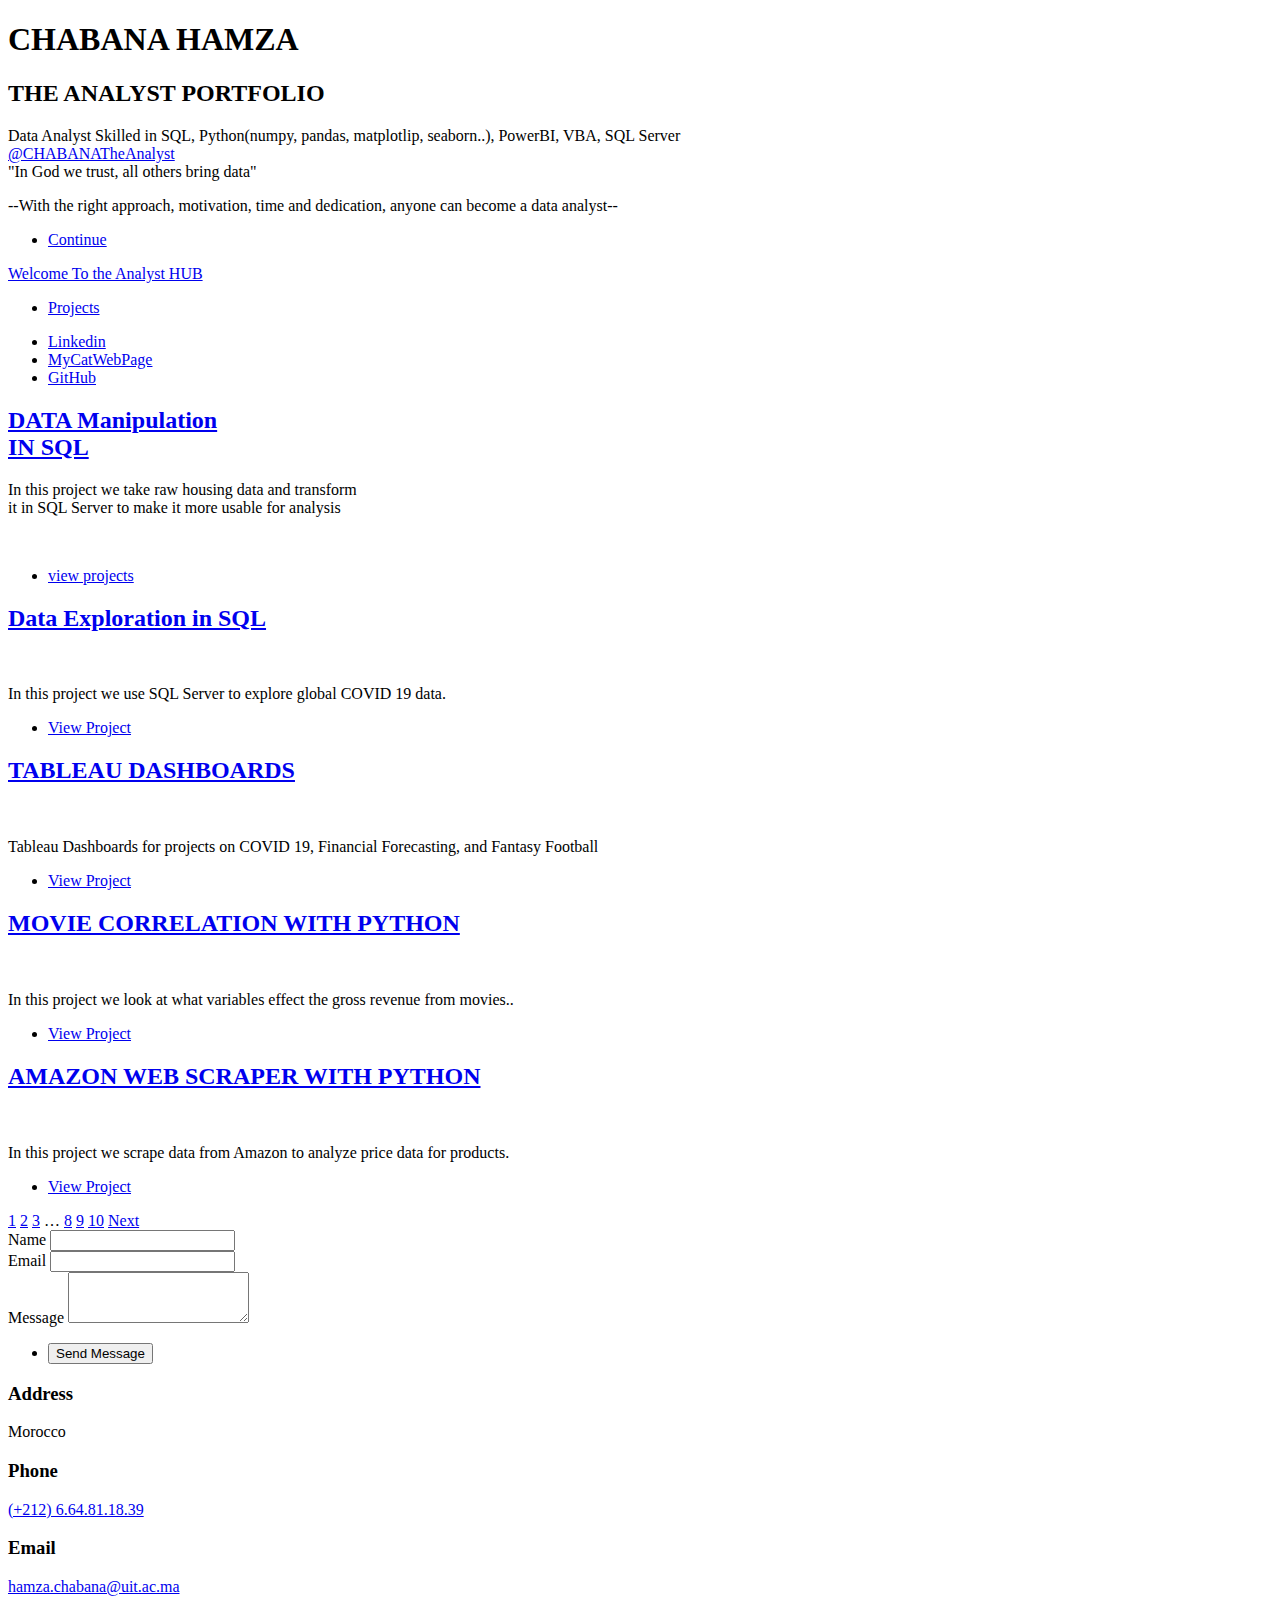
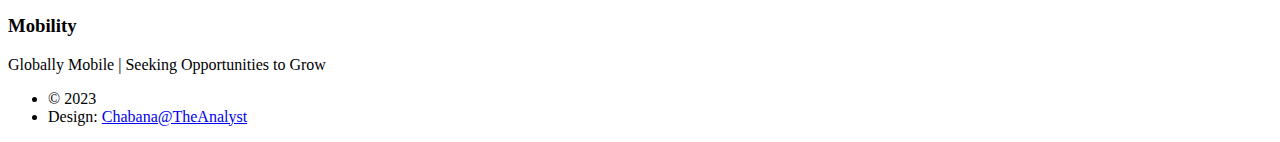
==== index.html @ 93e2298d "COPYRIGTH CHABANA" ====
<!DOCTYPE HTML>
<!--
	Massively by HTML5 UP
	html5up.net | @ajlkn
	Free for personal and commercial use under the CCA 3.0 license (html5up.net/license)
-->
<html>
	<head>
		<title>Welcome - CHABANA PORT</title>
		<meta charset="utf-8" />
		<meta name="viewport" content="width=device-width, initial-scale=1, user-scalable=no" />
		<link rel="stylesheet" href="assets/css/main.css" />
		<noscript><link rel="stylesheet" href="assets/css/noscript.css" /></noscript>
		 
	</head>
	<body class="is-preload">

		<!-- Wrapper -->
			<div id="wrapper" class="fade-in">

				<!-- Intro -->
					<div id="intro">
						<h1>CHABANA HAMZA<br /></h1>
					<h2>THE ANALYST PORTFOLIO</h2>
						<p>Data Analyst Skilled in SQL, Python(numpy, pandas, matplotlip, seaborn..), PowerBI, VBA, SQL Server <a href="https://www.linkedin.com/in/hamza-chabana/" target="_blank"><br/>@CHABANATheAnalyst</a><br />
							"In God we trust, all others bring data"				
						</p>
						--With the right approach, motivation, time and dedication, anyone can become a data analyst--
						
						
						
						<ul class="actions">
							<li><a href="#header" class="button icon solid solo fa-arrow-down scrolly">Continue</a></li>
						</ul>	
					</div>


				<!-- Header -->
					<header id="header">
						<a href="index.html" class="logo">Welcome To the Analyst HUB</a>
						<p></p>
					</header>
					

				<!-- Nav -->
					<nav id="nav">
						<ul class="links">
							<li class="active"><a href="index.html">Projects</a></li>
							<!-- <li><a href="generic.html">Generic Page</a></li>
							<li><a href="elements.html">Elements Reference</a></li> -->
						</ul>
						<ul class="icons">
							<li><a href="https://www.linkedin.com/in/hamza-chabana/" target="_blank" class="icon brands fa-linkedin"><span class="label">Linkedin</span></a></li>
							<!-- <li><a href="http://2dequan2.pythonanywhere.com/" target="_blank" class="icon brands fa-globe" target="_blank"><span class="label">Facebook</span></a></li>
							 -->
							 <!-- <li><a href="http://2dequan2.pythonanywhere.com/" target="_blank" class="icon brands fa-cat" target="_blank"><span class="label">MyCatWebPage</span></a></li> -->
							 <li>
								<a href="http://2dequan2.pythonanywhere.com/" target="_blank" class="icon brands fa-cat" style="background-image: url('https://cdn-icons-png.flaticon.com/128/718/718110.png');" target="_blank">
								  <span class="label">MyCatWebPage</span>
								</a>
							  </li>
							  
							  <li><a href="#" target="_blank" class="icon brands fa-github" target="_blank"><span class="label">GitHub</span></a></li>

						</ul>
					</nav>

				<!-- Main -->
					<div id="main">

						<!-- Featured Post -->
							<article class="post featured">
								<header class="major">
									<!--<span class="date">April 25, 2017</span>-->
									<h2><a href="https://www.linkedin.com/in/hamza-chabana/" target="_blank">DATA Manipulation<br/>IN SQL<br />
									</a></h2>
									<p>In this project we take raw housing data and transform<br />
										it in SQL Server to make it more usable for analysis
								</header>
								<a href="https://www.linkedin.com/in/hamza-chabana/" target="_blank" class="image main"><img src="images/Single-Thread-Connectivity-20.jpg" alt="" /></a>
								<ul class="actions special">
									<li><a href="https://www.linkedin.com/in/hamza-chabana/" target="_blank" class="button large">view projects</a></li>
								</ul>
							</article>

						<!-- Posts -->
							<section class="posts">
								<article>
									<header>
										<h2><a href="#" target="_blank">Data Exploration in SQL<br />
										</a></h2>
									</header>
									<a href="#" target="_blank" class="image fit"><img src="images/covid.jpg" alt="" /></a>
									<p>In this project we use SQL Server to explore global COVID 19 data.</p>
									<ul class="actions special">
										<li><a href="#" target="_blank" class="button">View Project</a></li>
									</ul>
								</article>
								<article>
									<header>
										
										<h2><a href="#" target="_blank">TABLEAU DASHBOARDS<br />
										</a></h2>
									</header>
									<a href="#" target="_blank" class="image fit"><img src="images/tableau.jpg" alt="" /></a>
									<p>Tableau Dashboards for projects on COVID 19, Financial Forecasting, and Fantasy Football</p>
									<ul class="actions special">
										<li><a href="#" target="_blank" class="button">View Project</a></li>
									</ul>
								</article>
								<article>
									<header>
										<h2><a href="#" target="_blank">MOVIE CORRELATION
											WITH PYTHON<br />
										</a></h2>
									</header>
									<a href="#" target="_blank" class="image fit"><img src="images/movies.jpg" alt="" /></a>
									<p>In this project we look at what variables effect the gross revenue from movies..</p>
									<ul class="actions special">
										<li><a href="#" target="_blank" class="button">View Project</a></li>
									</ul>
								</article>
								<article>
									<header>
										
										<h2><a href="#" target="_blank">AMAZON WEB SCRAPER
											WITH PYTHON<br />
										</a></h2>
									</header>
									<a href="#" target="_blank" class="image fit"><img src="images/amazon2.jpg" alt="" /></a>
									<p>In this project we scrape data from Amazon to analyze price data for products.</p>
									<ul class="actions special">
										<li><a href="#" target="_blank" class="button">View Project</a></li>
									</ul>
								</article>
							</section>

						<!-- Footer -->
							<footer>
								<div class="pagination">
									<!--<a href="#" target="_blank" class="previous">Prev</a>-->
									<a href="#" target="_blank" class="page active">1</a>
									<a href="#" target="_blank" class="page">2</a>
									<a href="#" target="_blank" class="page">3</a>
									<span class="extra">&hellip;</span>
									<a href="#" target="_blank" class="page">8</a>
									<a href="#" target="_blank" class="page">9</a>
									<a href="#" target="_blank" class="page">10</a>
									<a href="#" target="_blank" class="next">Next</a>
								</div>
							</footer>

					</div>

				<!-- Footer -->
					<footer id="footer">
						<section>
							<form method="post" action="#">
								<div class="fields">
									<div class="field">
										<label for="name">Name</label>
										<input type="text" name="name" id="name" />
									</div>
									<div class="field">
										<label for="email">Email</label>
										<input type="text" name="email" id="email" />
									</div>
									<div class="field">
										<label for="message">Message</label>
										<textarea name="message" id="message" rows="3"></textarea>
									</div>
								</div>
								<ul class="actions">
									<li><input type="submit" value="Send Message" /></li>
								</ul>
							</form>
						</section>
						<section class="split contact">
							<section class="alt">
								<h3>Address</h3>
								<p>Morocco<br />
	<!--							Global Mobility and Open to Opportunities Worldwide</p>-->
								 </p>
							</section>
							<section>
								<h3>Phone</h3>
								<p><a href="#" target="_blank">(+212) 6.64.81.18.39</a></p>
							</section>
							<section>
								<h3>Email</h3>
								<p><a href="#" target="_blank">hamza.chabana@uit.ac.ma</a></p>
							</section>

							<section class="alt">
									<h3>Mobility</h3>
									<p>Globally Mobile | Seeking Opportunities to Grow</p>									
								</section>

								<!-- <section>
								<h3>Social</h3>
								<ul class="icons alt">
									<li><a href="#" target="_blank" class="icon brands alt fa-twitter"><span class="label">Twitter</span></a></li>
									<li><a href="#" target="_blank" class="icon brands alt fa-facebook-f"><span class="label">Facebook</span></a></li>
									<li><a href="#" target="_blank" class="icon brands alt fa-instagram"><span class="label">Instagram</span></a></li>
									<li><a href="#" target="_blank" class="icon brands alt fa-github"><span class="label">GitHub</span></a></li>
								</ul>
							</section> -->
						</section>
					</footer>

				<!-- Copyright -->
					<div id="copyright">
						<ul><li>&copy; 2023</li><li>Design: <a href="#">Chabana@TheAnalyst</a></li></ul>
					</div>

			</div>

		<!-- Scripts -->
			<script src="assets/js/jquery.min.js"></script>
			<script src="assets/js/jquery.scrollex.min.js"></script>
			<script src="assets/js/jquery.scrolly.min.js"></script>
			<script src="assets/js/browser.min.js"></script>
			<script src="assets/js/breakpoints.min.js"></script>
			<script src="assets/js/util.js"></script>
			<script src="assets/js/main.js"></script>

	</body>
</html>
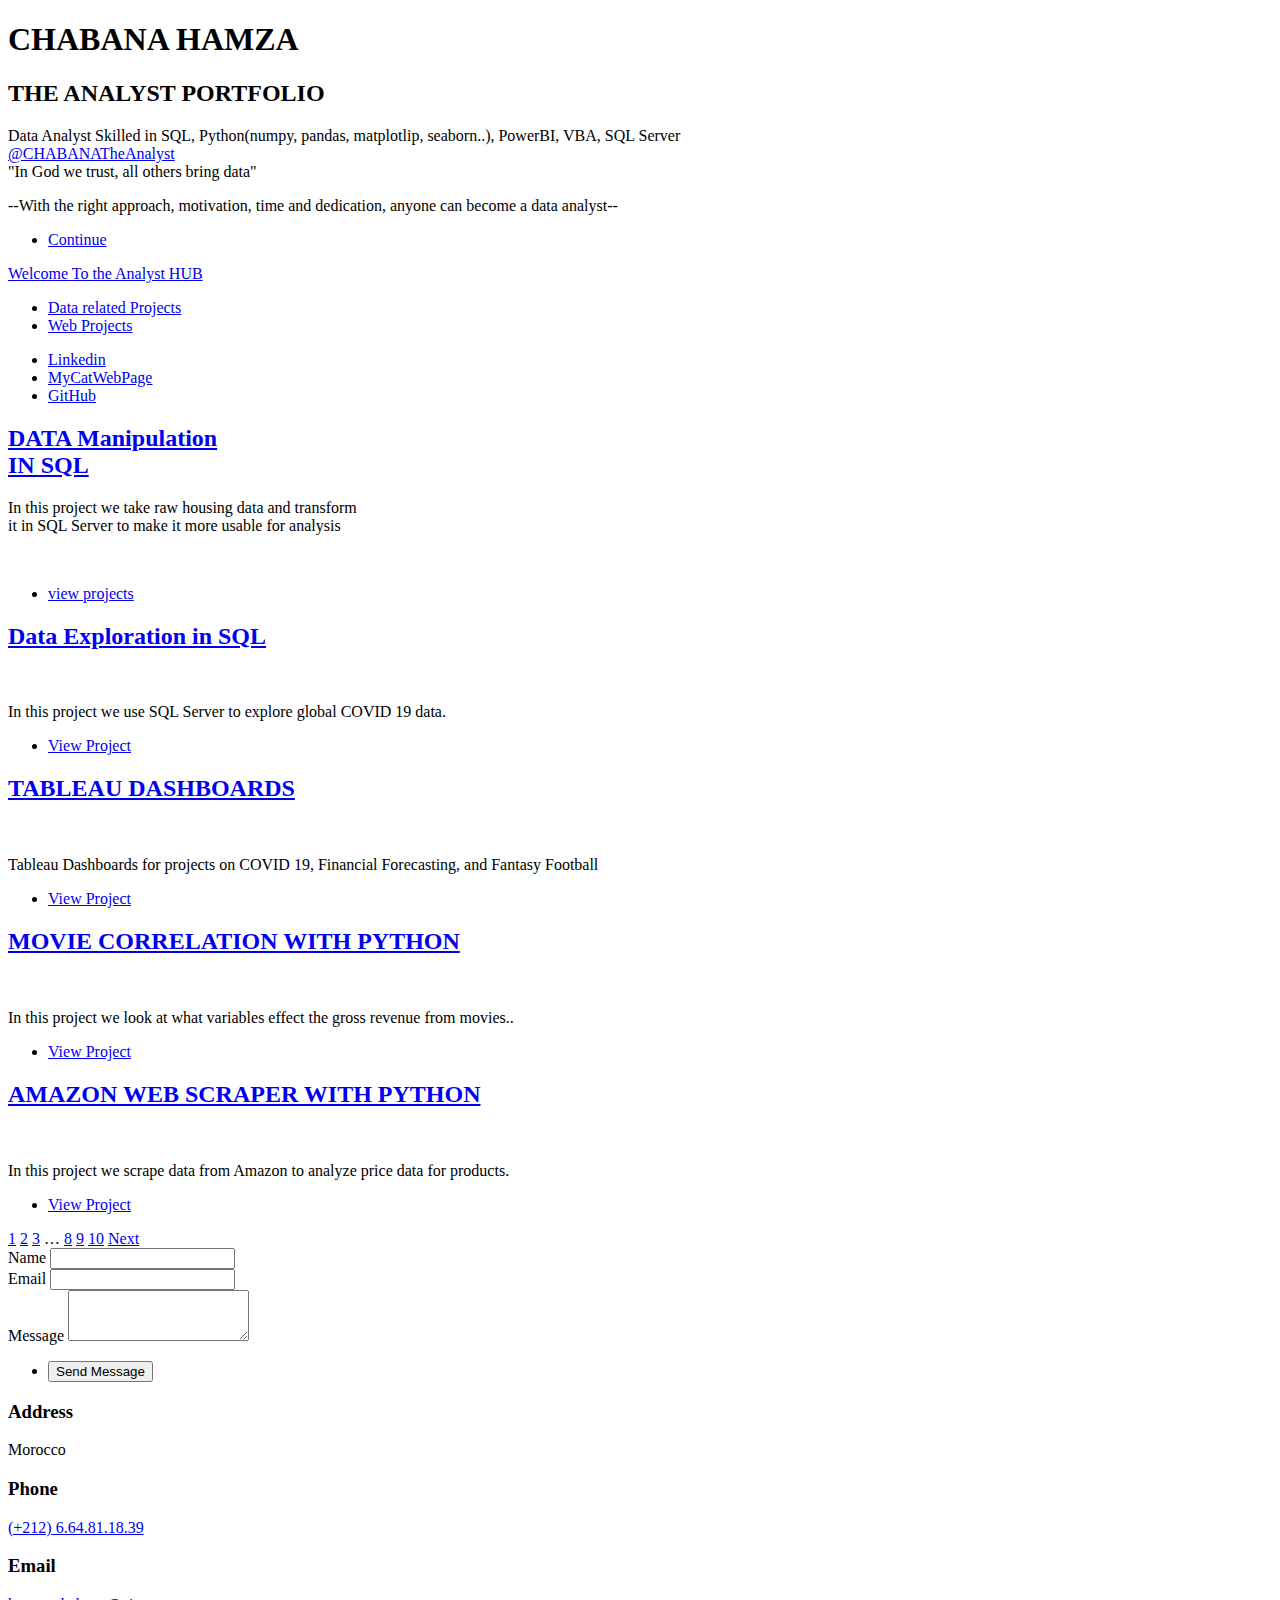
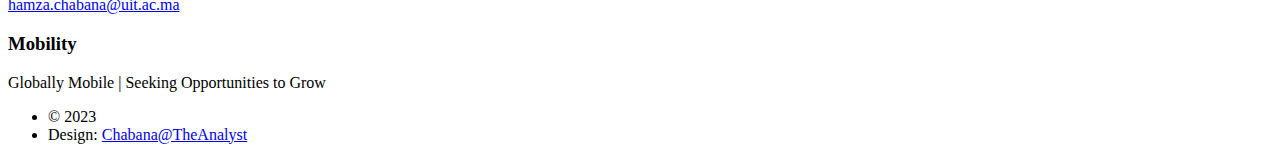
==== commit 08092e47: "New change" ====
--- a/index.html
+++ b/index.html
@@ -45,7 +45,9 @@
 				<!-- Nav -->
 					<nav id="nav">
 						<ul class="links">
-							<li class="active"><a href="index.html">Projects</a></li>
+							<li class="active"><a href="index.html">Data related Projects</a></li>
+							<li class="active"><a href="WebProjects.html">Web Projects</a></li>
+
 							<!-- <li><a href="generic.html">Generic Page</a></li>
 							<li><a href="elements.html">Elements Reference</a></li> -->
 						</ul>
@@ -54,11 +56,12 @@
 							<!-- <li><a href="http://2dequan2.pythonanywhere.com/" target="_blank" class="icon brands fa-globe" target="_blank"><span class="label">Facebook</span></a></li>
 							 -->
 							 <!-- <li><a href="http://2dequan2.pythonanywhere.com/" target="_blank" class="icon brands fa-cat" target="_blank"><span class="label">MyCatWebPage</span></a></li> -->
-							 <li>
-								<a href="http://2dequan2.pythonanywhere.com/" target="_blank" class="icon brands fa-cat" style="background-image: url('https://cdn-icons-png.flaticon.com/128/718/718110.png');" target="_blank">
-								  <span class="label">MyCatWebPage</span>
+							 <li><a href="https://hamzach9.github.io/Chabana_AboutMe/" target="_blank" class="icon brands fa-cat" style="background-image: url('https://cdn-icons-png.flaticon.com/128/718/718110.png');" target="_blank">
+									<!-- <a href="http://2dequan2.pythonanywhere.com/" target="_blank" class="icon brands fa-cat" style="background-image: url('https://cdn-icons-png.flaticon.com/128/718/718110.png');" target="_blank"> -->
+										<span class="label">MyCatWebPage</span>
 								</a>
 							  </li>
+
 							  
 							  <li><a href="#" target="_blank" class="icon brands fa-github" target="_blank"><span class="label">GitHub</span></a></li>
 
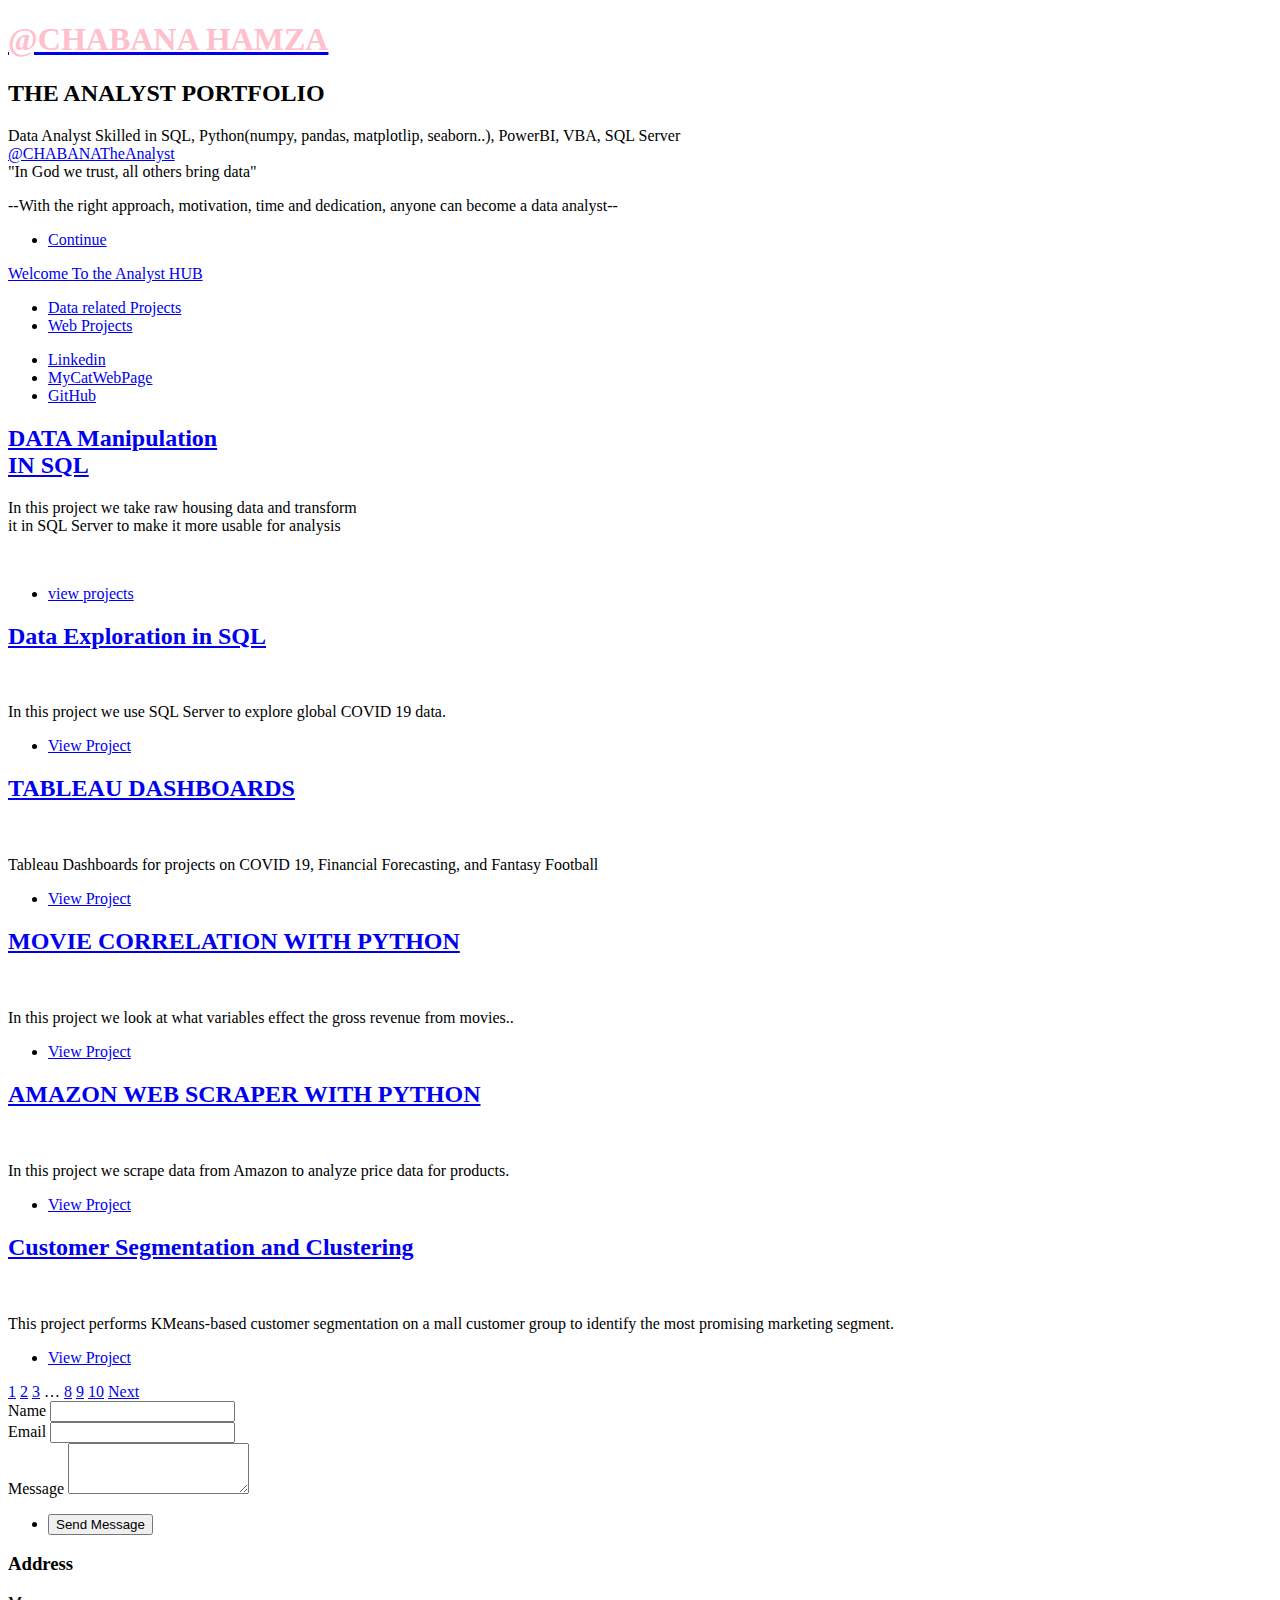
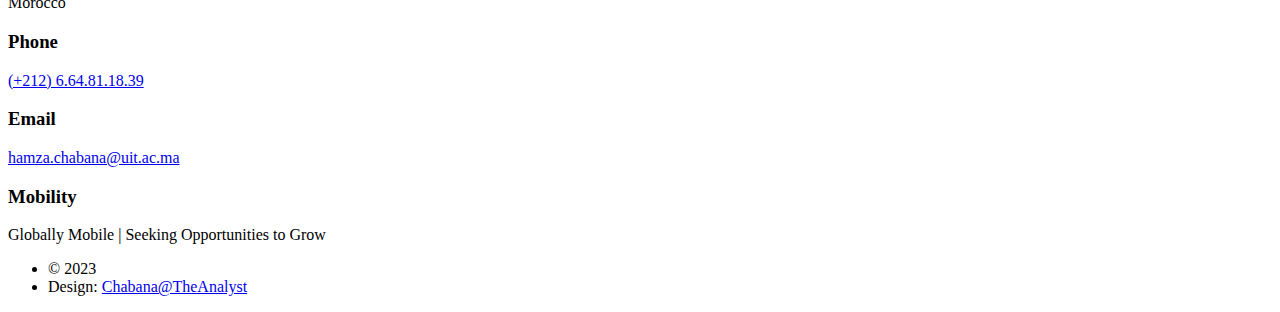
==== commit e7756f9d: "Update index.html" ====
--- a/index.html
+++ b/index.html
@@ -11,7 +11,7 @@
 		<meta name="viewport" content="width=device-width, initial-scale=1, user-scalable=no" />
 		<link rel="stylesheet" href="assets/css/main.css" />
 		<noscript><link rel="stylesheet" href="assets/css/noscript.css" /></noscript>
-		 
+
 	</head>
 	<body class="is-preload">
 
@@ -19,11 +19,15 @@
 			<div id="wrapper" class="fade-in">
 
 				<!-- Intro -->
-					<div id="intro">
-						<h1>CHABANA HAMZA<br /></h1>
+					<div  id="intro">
+<!--					<div id="codePython" >					</div>-->
+
+						<a href="https://hamzach9.github.io/Chabana_AboutMe/" target="_blank"><h1 style="color:pink">@CHABANA HAMZA<br /></h1></a>
+<!--						<h1>CHABANA HAMZA<br /></h1>-->
+<!--						<img src="images/CodePython.png" alt="" />-->
 					<h2>THE ANALYST PORTFOLIO</h2>
-						<p>Data Analyst Skilled in SQL, Python(numpy, pandas, matplotlip, seaborn..), PowerBI, VBA, SQL Server <a href="https://www.linkedin.com/in/hamza-chabana/" target="_blank"><br/>@CHABANATheAnalyst</a><br />
-							"In God we trust, all others bring data"				
+						<p>Data Analyst Skilled in SQL, Python(numpy, pandas, matplotlip, seaborn..), PowerBI, VBA, SQL Server <a href="https://hamzach9.github.io/Chabana_AboutMe/" target="_blank"><br/>@CHABANATheAnalyst</a><br />
+							"In God we trust, all others bring data"
 						</p>
 						--With the right approach, motivation, time and dedication, anyone can become a data analyst--
 						
@@ -46,7 +50,7 @@
 					<nav id="nav">
 						<ul class="links">
 							<li class="active"><a href="index.html">Data related Projects</a></li>
-							<li class="active"><a href="WebProjects.html">Web Projects</a></li>
+							<li><a href="WebProjects.html">Web Projects</a></li>
 
 							<!-- <li><a href="generic.html">Generic Page</a></li>
 							<li><a href="elements.html">Elements Reference</a></li> -->
@@ -82,12 +86,13 @@
 								</header>
 								<a href="https://www.linkedin.com/in/hamza-chabana/" target="_blank" class="image main"><img src="images/Single-Thread-Connectivity-20.jpg" alt="" /></a>
 								<ul class="actions special">
-									<li><a href="https://www.linkedin.com/in/hamza-chabana/" target="_blank" class="button large">view projects</a></li>
+									<li><a href="https://hamzach9.github.io/Chabana_TheAnalystProject/index.html" target="_blank" class="button large">view projects</a></li>
 								</ul>
 							</article>
 
 						<!-- Posts -->
 							<section class="posts">
+
 								<article>
 									<header>
 										<h2><a href="#" target="_blank">Data Exploration in SQL<br />
@@ -132,6 +137,18 @@
 									</header>
 									<a href="#" target="_blank" class="image fit"><img src="images/amazon2.jpg" alt="" /></a>
 									<p>In this project we scrape data from Amazon to analyze price data for products.</p>
+									<ul class="actions special">
+										<li><a href="#" target="_blank" class="button">View Project</a></li>
+									</ul>
+								</article>
+									<article>
+									<header>
+										<h2><a href="#" target="_blank">Customer Segmentation and Clustering<br />
+										</a></h2>
+									</header>
+								<a href="#" target="_blank" class="image fit"><img src="images/segmentation.png" alt="" /></a>
+								<p>This project performs KMeans-based customer segmentation on a mall customer group to identify the most promising marketing segment.</p>
+
 									<ul class="actions special">
 										<li><a href="#" target="_blank" class="button">View Project</a></li>
 									</ul>
@@ -196,7 +213,7 @@
 
 							<section class="alt">
 									<h3>Mobility</h3>
-									<p>Globally Mobile | Seeking Opportunities to Grow</p>									
+									<p>Globally Mobile | Seeking Opportunities to Grow</p>
 								</section>
 
 								<!-- <section>
